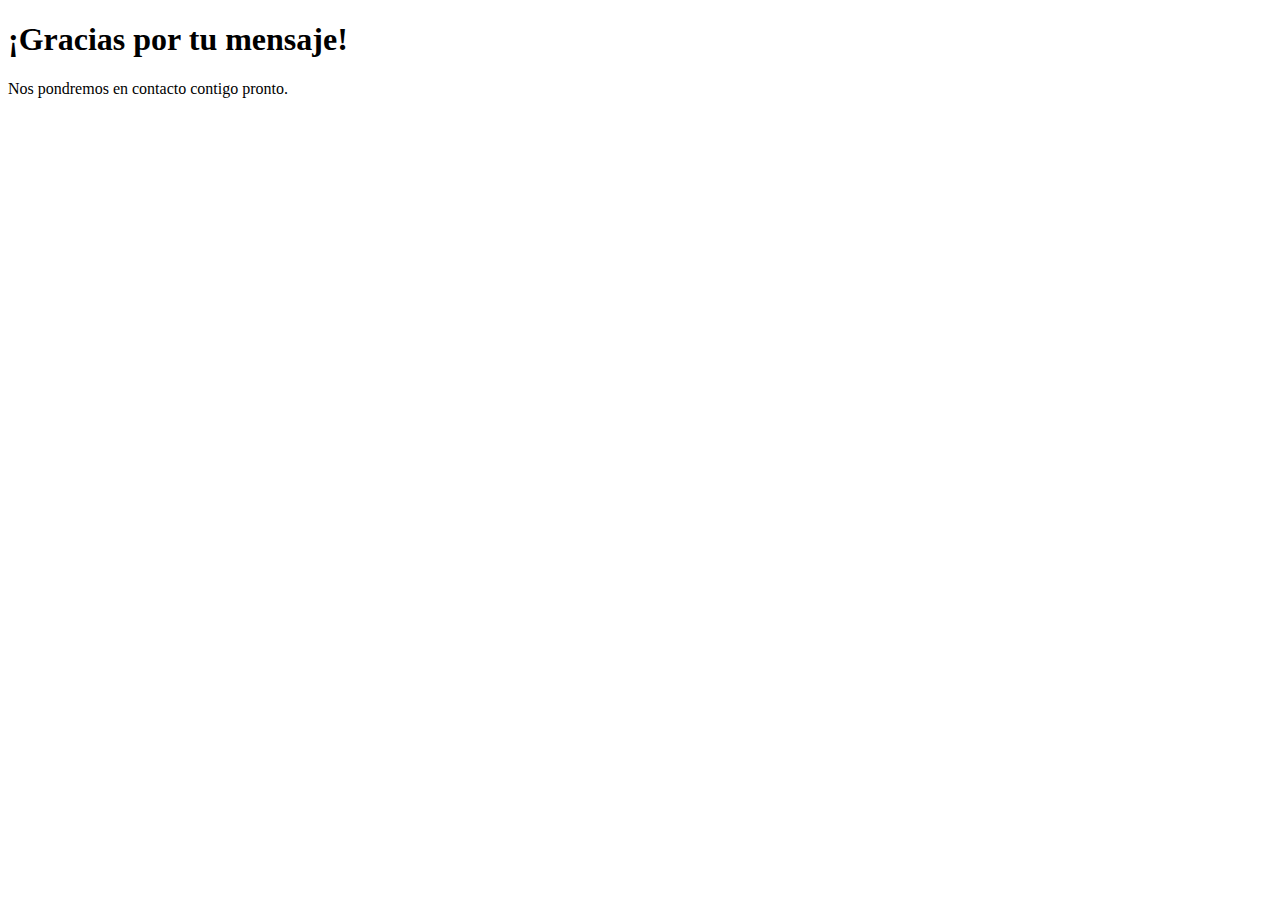
==== gracias.html @ 4fb953fc "prueba formulario" ====
<!DOCTYPE html>
<html lang="es">
<head>
  <meta charset="UTF-8">
  <meta name="viewport" content="width=device-width, initial-scale=1.0">
  <title>¡Gracias por tu mensaje!</title>
</head>
<body>

  <h1>¡Gracias por tu mensaje!</h1>
  <p>Nos pondremos en contacto contigo pronto.</p>

</body>
</html>
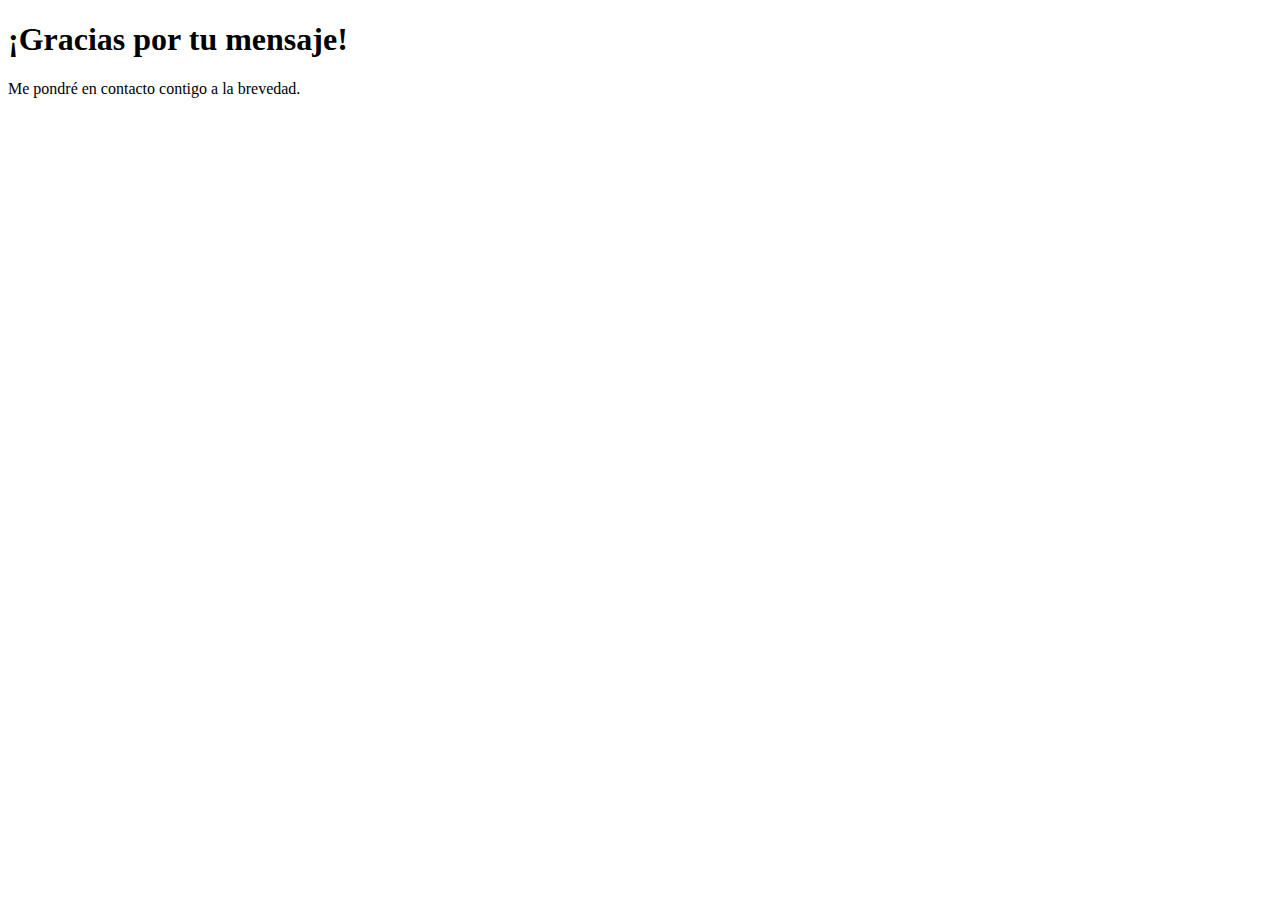
==== commit 80a764e5: "agregado php" ====
--- a/gracias.html
+++ b/gracias.html
@@ -8,7 +8,7 @@
 <body>
 
   <h1>¡Gracias por tu mensaje!</h1>
-  <p>Nos pondremos en contacto contigo pronto.</p>
+  <p>Me pondré en contacto contigo a la brevedad.</p>
 
 </body>
 </html>